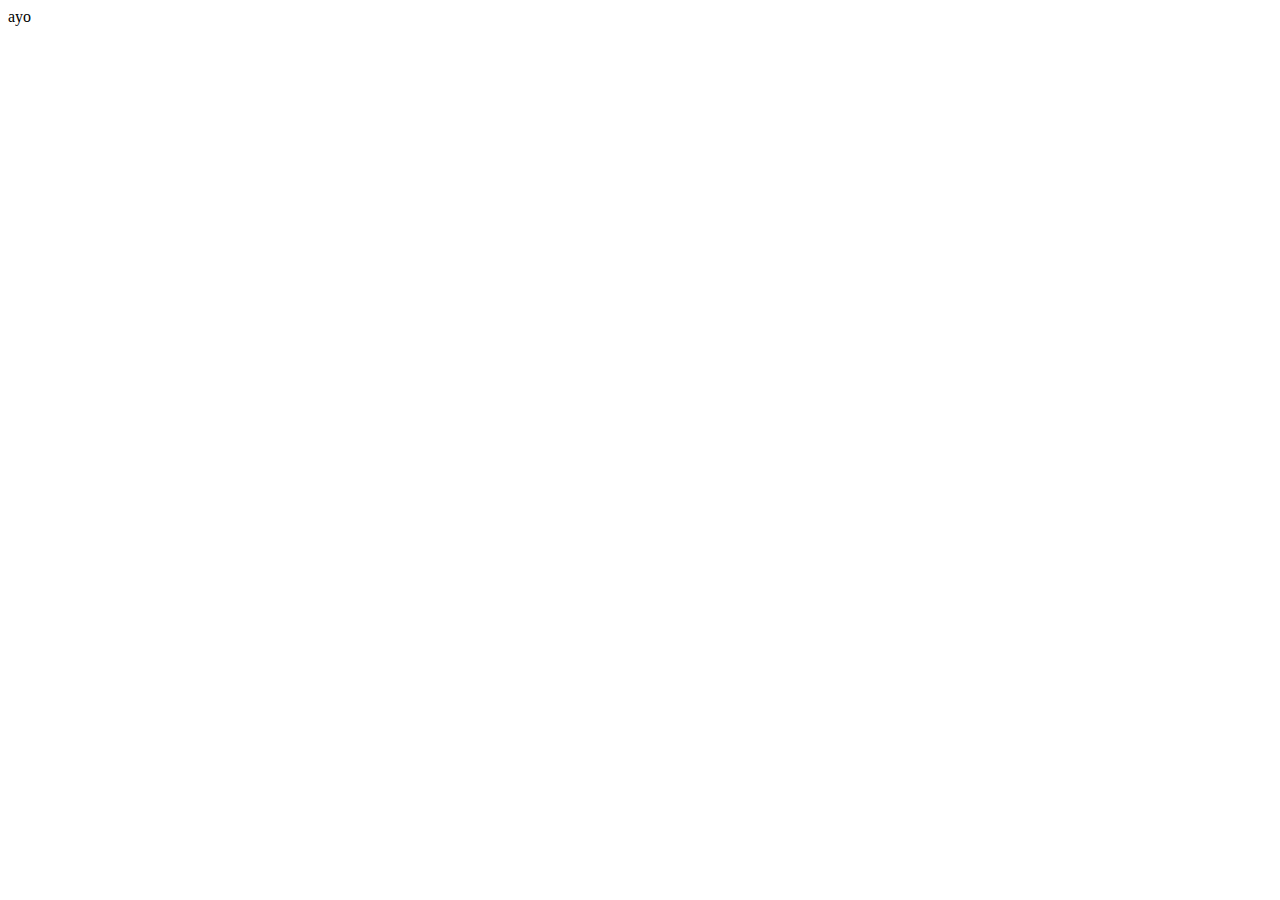
==== index.html @ e6b438ee "Create index.html" ====
<!DOCTYPE html>
<html lang="en">
<head>
    <meta charset="UTF-8">
    <meta http-equiv="X-UA-Compatible" content="IE=edge">
    <meta name="viewport" content="width=device-width, initial-scale=1.0">
    <title>Sectarram</title>
</head>
<body>
    ayo
</body>
</html>
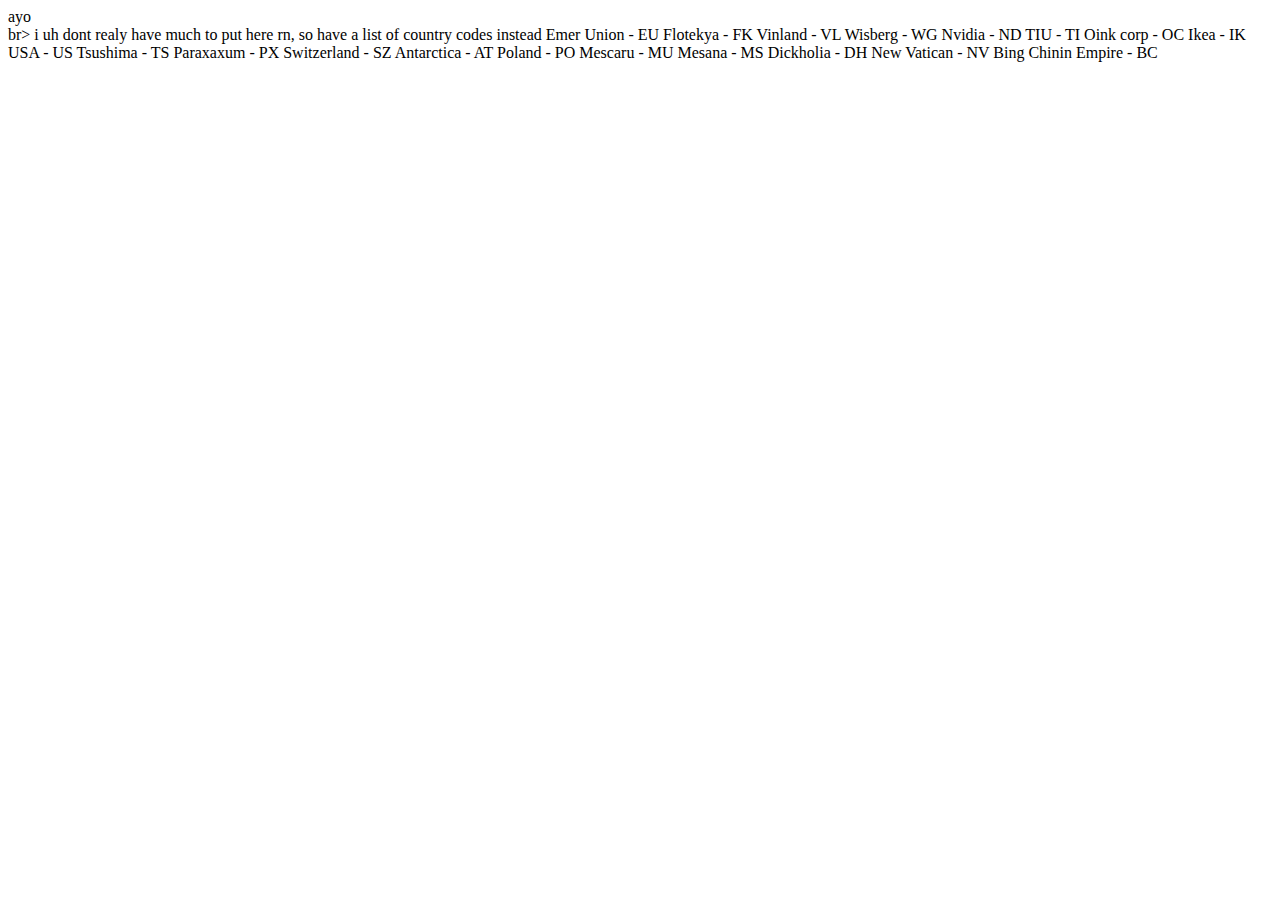
==== commit e1875ab6: "Update index.html" ====
--- a/index.html
+++ b/index.html
@@ -7,6 +7,27 @@
     <title>Sectarram</title>
 </head>
 <body>
-    ayo
+    ayo<br>br>
+    i uh dont realy have much to put here rn, so have a list of country codes instead
+    
+Emer Union - EU
+Flotekya - FK
+Vinland - VL
+Wisberg - WG
+Nvidia - ND
+TIU - TI
+Oink corp - OC
+Ikea - IK
+USA - US
+Tsushima - TS
+Paraxaxum - PX
+Switzerland - SZ
+Antarctica - AT
+Poland - PO
+Mescaru - MU
+Mesana - MS
+Dickholia - DH
+New Vatican - NV
+Bing Chinin Empire - BC
 </body>
 </html>
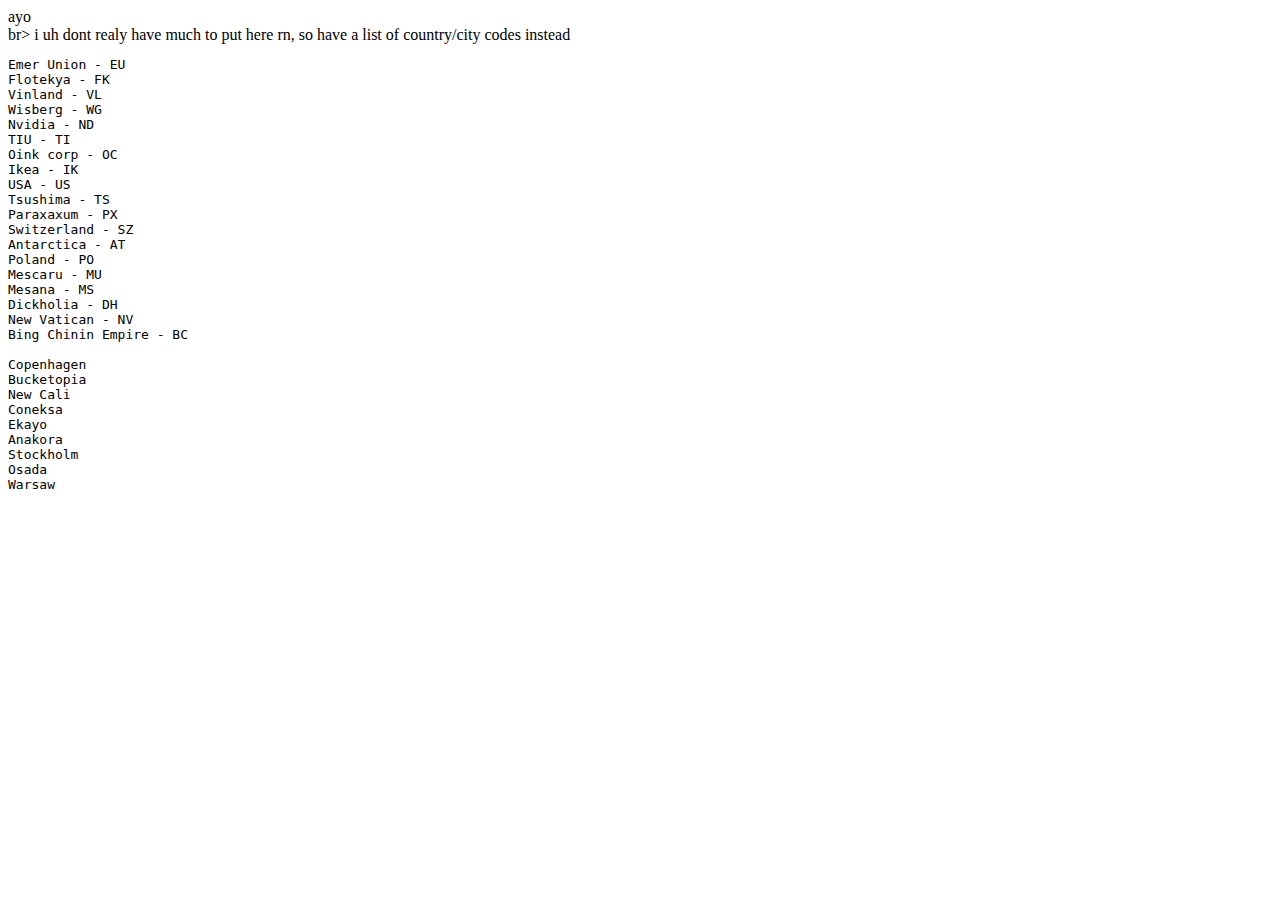
==== commit bea95baf: "Update index.html" ====
--- a/index.html
+++ b/index.html
@@ -8,8 +8,8 @@
 </head>
 <body>
     ayo<br>br>
-    i uh dont realy have much to put here rn, so have a list of country codes instead
-    
+    i uh dont realy have much to put here rn, so have a list of country/city codes instead
+<pre>
 Emer Union - EU
 Flotekya - FK
 Vinland - VL
@@ -29,5 +29,17 @@
 Dickholia - DH
 New Vatican - NV
 Bing Chinin Empire - BC
+
+Copenhagen
+Bucketopia
+New Cali
+Coneksa
+Ekayo
+Anakora
+Stockholm
+Osada
+Warsaw
+
+</pre>
 </body>
 </html>
